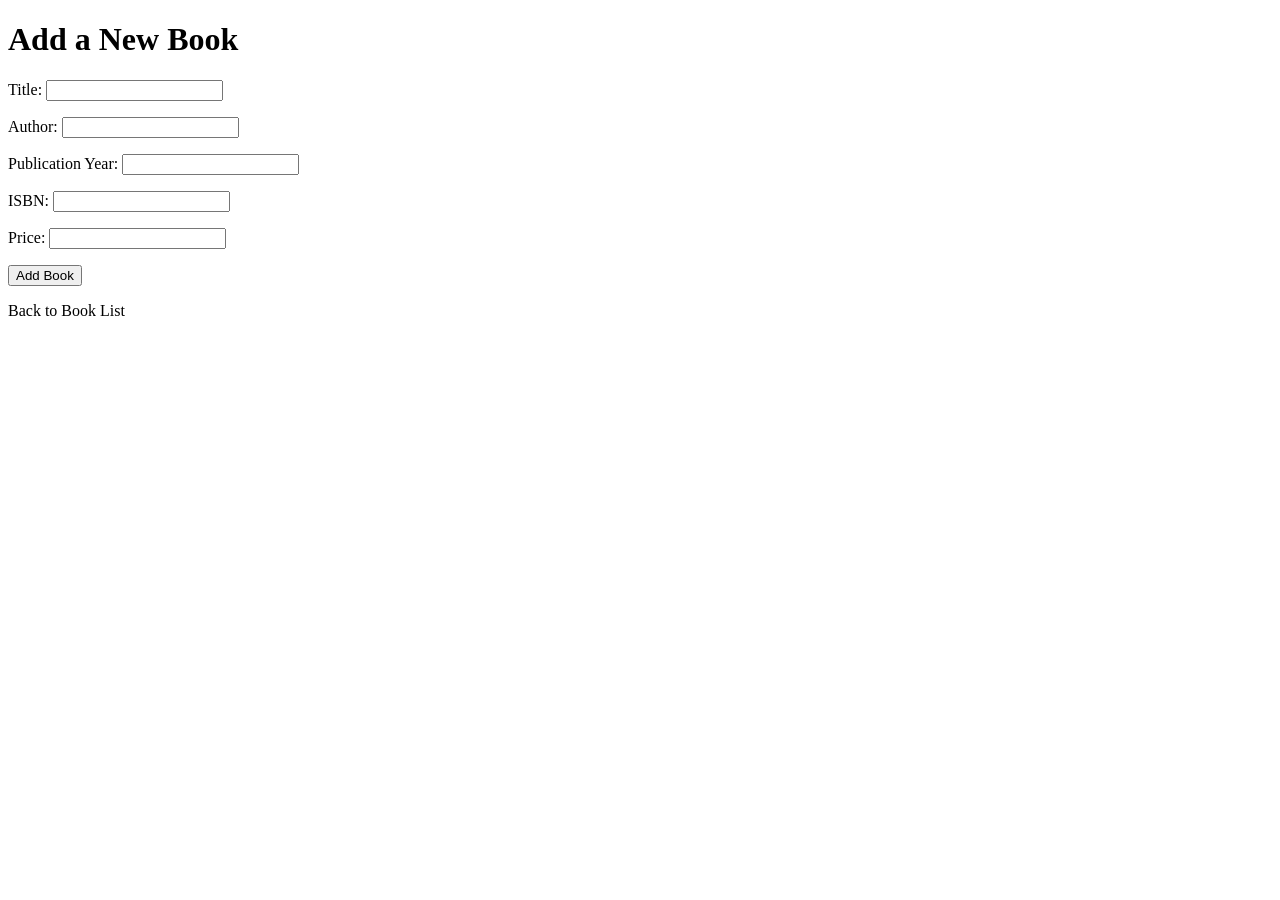
==== src/main/resources/templates/addbook.html @ f6597478 "Add CRUD functionality with addbook.html and delete feature" ====
<!DOCTYPE html>
<html xmlns:th="http://www.thymeleaf.org">
<head>
    <title>Add Book</title>
</head>
<body>
    <h1>Add a New Book</h1>
    <form action="#" th:action="@{/addbook}" th:object="${book}" method="post">
        <p>Title: <input type="text" th:field="*{title}" /></p>
        <p>Author: <input type="text" th:field="*{author}" /></p>
        <p>Publication Year: <input type="number" th:field="*{publicationYear}" /></p>
        <p>ISBN: <input type="text" th:field="*{isbn}" /></p>
        <p>Price: <input type="number" step="0.01" th:field="*{price}" /></p>
        <p><button type="submit">Add Book</button></p>
    </form>
    <a th:href="@{/booklist}">Back to Book List</a>
</body>
</html>
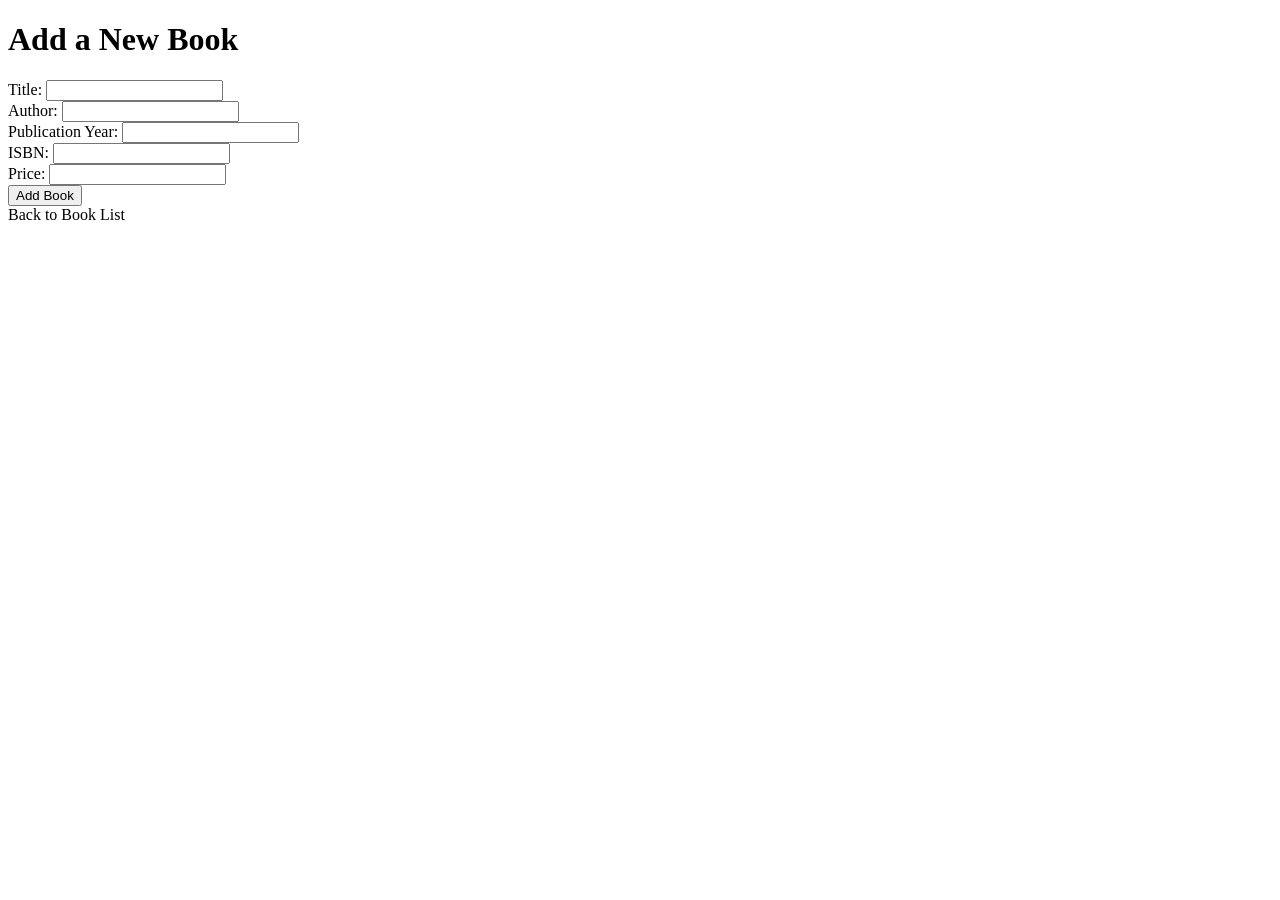
==== commit 027e7df9: "Add CRUD functionality with addbook.html and delete feature" ====
--- a/src/main/resources/templates/addbook.html
+++ b/src/main/resources/templates/addbook.html
@@ -1,18 +1,41 @@
 <!DOCTYPE html>
 <html xmlns:th="http://www.thymeleaf.org">
+
 <head>
+    <meta charset="UTF-8">
     <title>Add Book</title>
+    <!-- Bootstrap CSS -->
+    <link type="text/css" rel="stylesheet" href="/css/bootstrap.min.css" th:href="@{/css/bootstrap.min.css}" />
 </head>
+
 <body>
-    <h1>Add a New Book</h1>
-    <form action="#" th:action="@{/addbook}" th:object="${book}" method="post">
-        <p>Title: <input type="text" th:field="*{title}" /></p>
-        <p>Author: <input type="text" th:field="*{author}" /></p>
-        <p>Publication Year: <input type="number" th:field="*{publicationYear}" /></p>
-        <p>ISBN: <input type="text" th:field="*{isbn}" /></p>
-        <p>Price: <input type="number" step="0.01" th:field="*{price}" /></p>
-        <p><button type="submit">Add Book</button></p>
-    </form>
-    <a th:href="@{/booklist}">Back to Book List</a>
+    <div class="container mt-5">
+        <h1 class="mb-4">Add a New Book</h1>
+        <form th:action="@{/addbook}" th:object="${book}" method="post">
+            <div class="mb-3">
+                <label for="title" class="form-label">Title:</label>
+                <input type="text" th:field="*{title}" class="form-control" id="title" />
+            </div>
+            <div class="mb-3">
+                <label for="author" class="form-label">Author:</label>
+                <input type="text" th:field="*{author}" class="form-control" id="author" />
+            </div>
+            <div class="mb-3">
+                <label for="year" class="form-label">Publication Year:</label>
+                <input type="number" th:field="*{publicationYear}" class="form-control" id="year" />
+            </div>
+            <div class="mb-3">
+                <label for="isbn" class="form-label">ISBN:</label>
+                <input type="text" th:field="*{isbn}" class="form-control" id="isbn" />
+            </div>
+            <div class="mb-3">
+                <label for="price" class="form-label">Price:</label>
+                <input type="number" step="0.01" th:field="*{price}" class="form-control" id="price" />
+            </div>
+            <button type="submit" class="btn btn-success">Add Book</button>
+        </form>
+        <a th:href="@{/booklist}" class="btn btn-secondary mt-3">Back to Book List</a>
+    </div>
 </body>
-</html>
+
+</html>
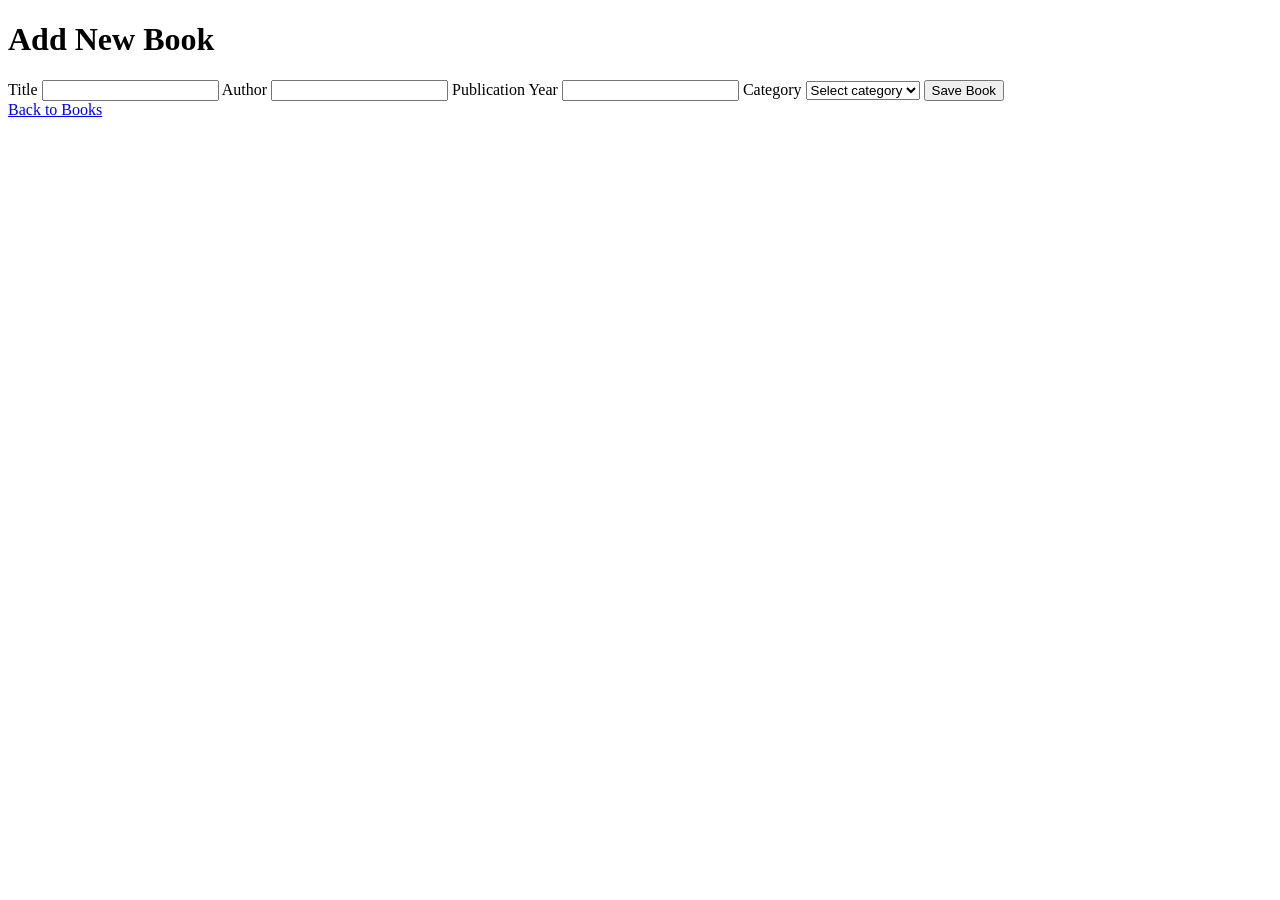
==== commit 05b89646: "4.4 Add Book Form with Category Dropdown" ====
--- a/src/main/resources/templates/addbook.html
+++ b/src/main/resources/templates/addbook.html
@@ -2,39 +2,40 @@
 <html xmlns:th="http://www.thymeleaf.org">
 
 <head>
-    <meta charset="UTF-8">
     <title>Add Book</title>
-    <!-- Bootstrap CSS -->
-    <link type="text/css" rel="stylesheet" href="/css/bootstrap.min.css" th:href="@{/css/bootstrap.min.css}" />
+    <link rel="stylesheet" th:href="@{/css/style.css}">
 </head>
 
 <body>
-    <div class="container mt-5">
-        <h1 class="mb-4">Add a New Book</h1>
-        <form th:action="@{/addbook}" th:object="${book}" method="post">
-            <div class="mb-3">
-                <label for="title" class="form-label">Title:</label>
-                <input type="text" th:field="*{title}" class="form-control" id="title" />
-            </div>
-            <div class="mb-3">
-                <label for="author" class="form-label">Author:</label>
-                <input type="text" th:field="*{author}" class="form-control" id="author" />
-            </div>
-            <div class="mb-3">
-                <label for="year" class="form-label">Publication Year:</label>
-                <input type="number" th:field="*{publicationYear}" class="form-control" id="year" />
-            </div>
-            <div class="mb-3">
-                <label for="isbn" class="form-label">ISBN:</label>
-                <input type="text" th:field="*{isbn}" class="form-control" id="isbn" />
-            </div>
-            <div class="mb-3">
-                <label for="price" class="form-label">Price:</label>
-                <input type="number" step="0.01" th:field="*{price}" class="form-control" id="price" />
-            </div>
-            <button type="submit" class="btn btn-success">Add Book</button>
+    <div class="container">
+        <h1>Add New Book</h1>
+
+        <form th:action="@{/books}" th:object="${book}" method="post">
+
+            <label>Title</label>
+            <input type="text" th:field="*{title}" required />
+
+            <label>Author</label>
+            <input type="text" th:field="*{author}" required />
+
+            <label>Publication Year</label>
+            <input type="number" th:field="*{publicationYear}" required />
+
+            <label>Category</label>
+            <select th:field="*{category}" required>
+                <option value="">Select category</option>
+                <option th:each="cat : ${categories}" th:value="${cat.id}" th:text="${cat.name}">
+                </option>
+            </select>
+
+            <button type="submit">Save Book</button>
         </form>
-        <a th:href="@{/booklist}" class="btn btn-secondary mt-3">Back to Book List</a>
+
+
+
+        <div class="text-center back-btn">
+            <a href="/books" class="btn btn-secondary">Back to Books</a>
+        </div>
     </div>
 </body>
 
